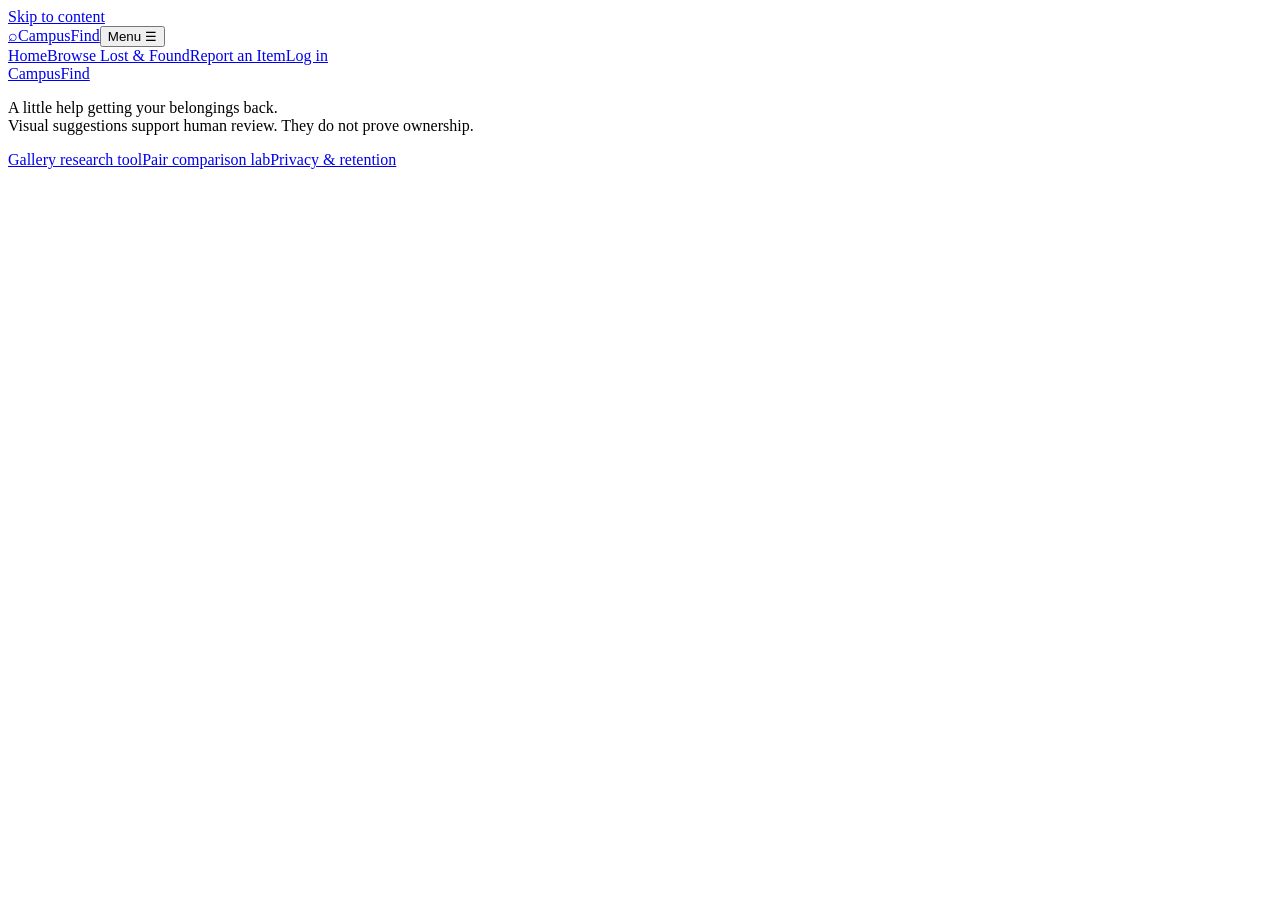
==== frontend/app.html @ ba9bcf44 "Initial CampusFind application and pilot readiness tooling" ====
<!doctype html>
<html lang="en"><head><meta charset="utf-8"><meta name="viewport" content="width=device-width,initial-scale=1"><meta name="theme-color" content="#164d42"><title>CampusFind · Back where it belongs</title><link rel="stylesheet" href="/assets/app.css?v=7.3"><script src="/assets/app-ui.js?v=7.3" defer></script><script src="/assets/app.js?v=7.3" defer></script></head>
<body><a class="skip" href="#main">Skip to content</a><header class="site-header"><a class="brand" href="#home" aria-label="CampusFind home"><span class="brand-mark">⌕</span>Campus<span>Find</span></a><button id="menuToggle" class="secondary menu-toggle" aria-expanded="false" aria-controls="primaryNav">Menu <span aria-hidden="true">☰</span></button><nav id="primaryNav" aria-label="Main navigation"><a href="#home">Home</a><a href="#browse">Browse Lost &amp; Found</a><a href="#report">Report an Item</a><a href="#dashboard" class="signed" hidden>My Reports</a><a href="#notifications" class="signed" hidden>Notifications</a><a href="#profile" class="signed" hidden>Profile</a><a href="#admin" id="adminLink" hidden>Moderation</a><a href="#login" id="loginLink">Log in</a><button class="text-button" id="logout" hidden>Log out</button></nav></header>
<main id="main" tabindex="-1"><div id="status" role="status" aria-live="polite"></div><div id="view"></div></main>
<footer class="site-footer"><a class="brand" href="#home">CampusFind</a><p>A little help getting your belongings back.<br>Visual suggestions support human review. They do not prove ownership.</p><a href="/gallery">Gallery research tool</a><a href="/lab">Pair comparison lab</a><a href="#privacy">Privacy &amp; retention</a></footer>
<dialog id="compareDialog" aria-labelledby="compareHeading"><h2 id="compareHeading">Take a closer look</h2><p>Compare distinctive marks, wear and shape. Appearance alone cannot verify ownership.</p><div class="compare-grid"><figure><figcaption>Your selected object</figcaption><img id="compareA" alt="Reference object"></figure><figure><figcaption>Potential match</figcaption><img id="compareB" alt="Candidate object"></figure></div><button id="closeCompare">Close comparison</button></dialog>
<dialog id="reviewDialog" aria-labelledby="reviewHeading" aria-describedby="reviewNotice"><h2 id="reviewHeading">Ready to publish?</h2><p id="reviewNotice">Check your details and photo selections. Your report will be visible to signed-in members.</p><div id="reviewContent"></div><div class="actions"><button id="publishReport" type="button">Publish report</button><button id="backToReport" type="button" class="secondary">Back to editing</button></div></dialog><dialog id="handoverDialog" aria-labelledby="handoverHeading" aria-describedby="handoverNotice"><h2 id="handoverHeading">Confirm physical receipt</h2><p id="handoverNotice">Confirm only after the physical item has been handed over. This records the item as returned.</p><form method="dialog"><div class="actions"><button value="cancel" class="secondary" autofocus>Not yet</button><button value="confirm">Confirm handover</button></div></form></dialog></body></html>
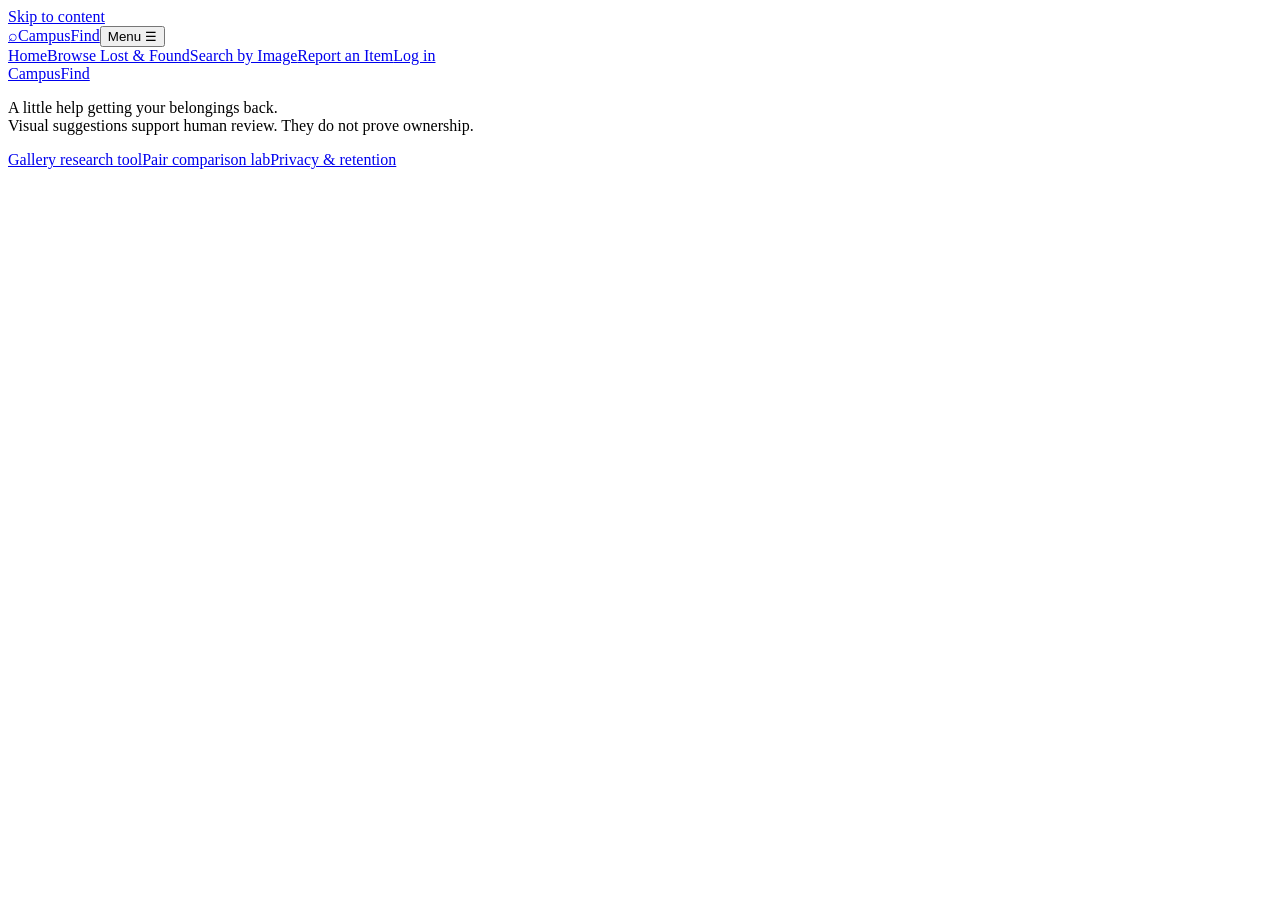
==== commit d66c506c: "Search existing found reports by image before publishing lost reports" ====
--- a/frontend/app.html
+++ b/frontend/app.html
@@ -1,6 +1,6 @@
 <!doctype html>
-<html lang="en"><head><meta charset="utf-8"><meta name="viewport" content="width=device-width,initial-scale=1"><meta name="theme-color" content="#164d42"><title>CampusFind · Back where it belongs</title><link rel="stylesheet" href="/assets/app.css?v=7.3"><script src="/assets/app-ui.js?v=7.3" defer></script><script src="/assets/app.js?v=7.3" defer></script></head>
-<body><a class="skip" href="#main">Skip to content</a><header class="site-header"><a class="brand" href="#home" aria-label="CampusFind home"><span class="brand-mark">⌕</span>Campus<span>Find</span></a><button id="menuToggle" class="secondary menu-toggle" aria-expanded="false" aria-controls="primaryNav">Menu <span aria-hidden="true">☰</span></button><nav id="primaryNav" aria-label="Main navigation"><a href="#home">Home</a><a href="#browse">Browse Lost &amp; Found</a><a href="#report">Report an Item</a><a href="#dashboard" class="signed" hidden>My Reports</a><a href="#notifications" class="signed" hidden>Notifications</a><a href="#profile" class="signed" hidden>Profile</a><a href="#admin" id="adminLink" hidden>Moderation</a><a href="#login" id="loginLink">Log in</a><button class="text-button" id="logout" hidden>Log out</button></nav></header>
+<html lang="en"><head><meta charset="utf-8"><meta name="viewport" content="width=device-width,initial-scale=1"><meta name="theme-color" content="#164d42"><title>CampusFind · Back where it belongs</title><link rel="stylesheet" href="/assets/app.css?v=7.6"><script src="/assets/app-ui.js?v=7.6" defer></script><script src="/assets/app.js?v=7.6" defer></script></head>
+<body><a class="skip" href="#main">Skip to content</a><header class="site-header"><a class="brand" href="#home" aria-label="CampusFind home"><span class="brand-mark">⌕</span>Campus<span>Find</span></a><button id="menuToggle" class="secondary menu-toggle" aria-expanded="false" aria-controls="primaryNav">Menu <span aria-hidden="true">☰</span></button><nav id="primaryNav" aria-label="Main navigation"><a href="#home">Home</a><a href="#browse">Browse Lost &amp; Found</a><a href="#search">Search by Image</a><a href="#report">Report an Item</a><a href="#dashboard" class="signed" hidden>My Reports</a><a href="#notifications" class="signed" hidden>Notifications</a><a href="#profile" class="signed" hidden>Profile</a><a href="#admin" id="adminLink" hidden>Moderation</a><a href="#login" id="loginLink">Log in</a><button class="text-button" id="logout" hidden>Log out</button></nav></header>
 <main id="main" tabindex="-1"><div id="status" role="status" aria-live="polite"></div><div id="view"></div></main>
 <footer class="site-footer"><a class="brand" href="#home">CampusFind</a><p>A little help getting your belongings back.<br>Visual suggestions support human review. They do not prove ownership.</p><a href="/gallery">Gallery research tool</a><a href="/lab">Pair comparison lab</a><a href="#privacy">Privacy &amp; retention</a></footer>
 <dialog id="compareDialog" aria-labelledby="compareHeading"><h2 id="compareHeading">Take a closer look</h2><p>Compare distinctive marks, wear and shape. Appearance alone cannot verify ownership.</p><div class="compare-grid"><figure><figcaption>Your selected object</figcaption><img id="compareA" alt="Reference object"></figure><figure><figcaption>Potential match</figcaption><img id="compareB" alt="Candidate object"></figure></div><button id="closeCompare">Close comparison</button></dialog>
